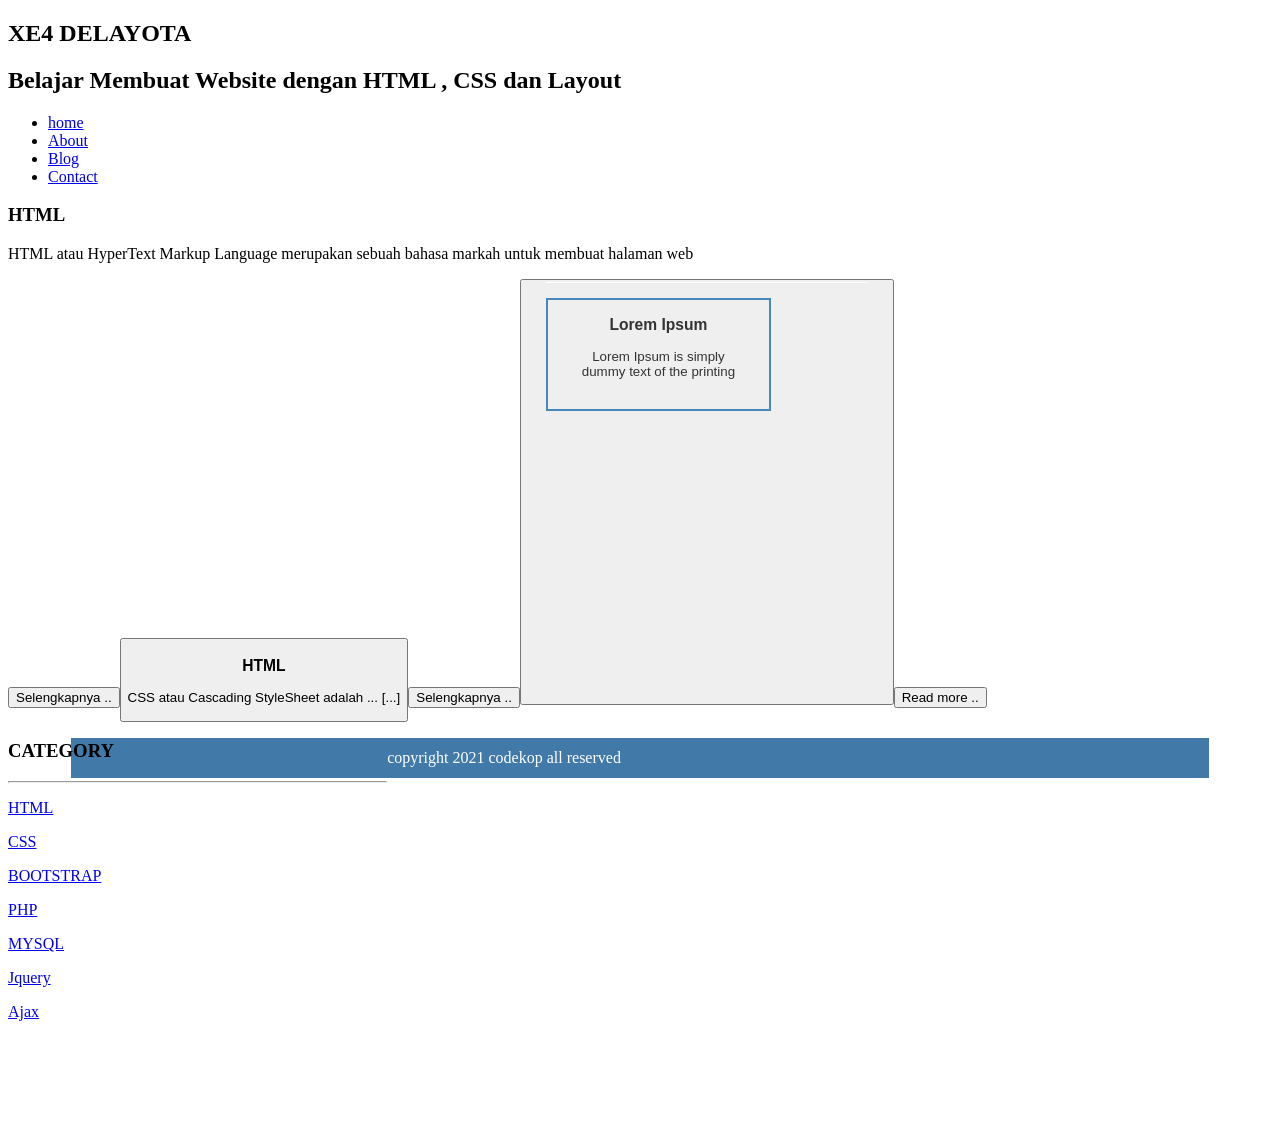
==== index.html @ 99866848 "Update index.html" ====
<!Doctype HTML>
<html>
   <head>
    <title> AZZAHRA </title>
    <link rel="stylesheet" href="style.css">
  </head>
    <title>Delayota</title>
    <link rel="stylesheet" href="style.css">
  <body>
    <H2>XE4 DELAYOTA  </h2>
  </body>
        <h2>Belajar Membuat Website dengan HTML , CSS dan Layout</h2>
            <ul>
                   <li><a href="#">home</a></li>
                   <li><a href="#">About</a></li>
                   <li><a href="#">Blog</a></li>
                   <li><a href="#">Contact</a></li>
            </ul>
                   <h3>HTML</h3>
                   <p>HTML atau HyperText Markup Language merupakan sebuah bahasa markah untuk membuat halaman web </p>
                   <button >Selengkapnya ..<button>
           
                   <h3>HTML</h3>
                   <p>CSS atau Cascading StyleSheet adalah ... [...]</p>
                   <button >Selengkapnya ..<button>
            </ul>
                  
<div class="content">
   <div class="jarak">
      <!--kiri-->
      <div class="kiri">
         <!--blog-->
         <div class="border">
            <div class="jarak">
               <h3>Lorem Ipsum</h3>
               <p>Lorem Ipsum is simply dummy text of the printing
               <button class="btn">Read more ..</button>
            </div>
         </div>
         <!--end blog-->
      </div>
      <!--kiri-->
      <!--kanan-->
      <div class="kanan">
         <div class="jarak">
            <h3>CATEGORY</h3>
            <hr/>
            <p><a href="#" class="undecor">HTML</a></p>
            <p><a href="#" class="undecor">CSS</a></p>
            <p><a href="#" class="undecor">BOOTSTRAP</a></p>
            <p><a href="#" class="undecor">PHP</a></p>
            <p><a href="#" class="undecor">MYSQL</a></p>
            <p><a href="#" class="undecor">Jquery</a></p>
            <p><a href="#" class="undecor">Ajax</a></p>
         </div>
      </div>
      <!--kanan-->
   </div>
</div>
<div class="footer">
   <div class="jarak">
      <p>copyright 2021 codekop all reserved</p>
   </div>
</div>
---- style.css ----
.content{
   width:90%;
   margin:auto;
   heihgt:420px;
   padding:0.1px;
   background:#fff;
   color:#333;
}

.border{
   border:2px solid #4887b9;
   margin-top:1pc;
   padding-bottom:1pc;
   padding-left: 2pc;
   padding-right:2pc;
}

.kiri{
   width:70%;
   float:left;
   margin:auto;
   background:fff;
   height:420px;
}

.kanan{
   width:30%;
   float:left;
   margin:auto;
   background:fff;
   height:420px;
}

.undercolor{
   text-decoration:none;
}

.footer{
   width:90%;
   margin:auto;
   heihgt:40px;
   line-height:40px;
   background:#417aa8;
   color:#fff;
   margin-bottom: 1pc;
}
---- style.css ----
.content{
   width:90%;
   margin:auto;
   heihgt:420px;
   padding:0.1px;
   background:#fff;
   color:#333;
}

.border{
   border:2px solid #4887b9;
   margin-top:1pc;
   padding-bottom:1pc;
   padding-left: 2pc;
   padding-right:2pc;
}

.kiri{
   width:70%;
   float:left;
   margin:auto;
   background:fff;
   height:420px;
}

.kanan{
   width:30%;
   float:left;
   margin:auto;
   background:fff;
   height:420px;
}

.undercolor{
   text-decoration:none;
}

.footer{
   width:90%;
   margin:auto;
   heihgt:40px;
   line-height:40px;
   background:#417aa8;
   color:#fff;
   margin-bottom: 1pc;
}
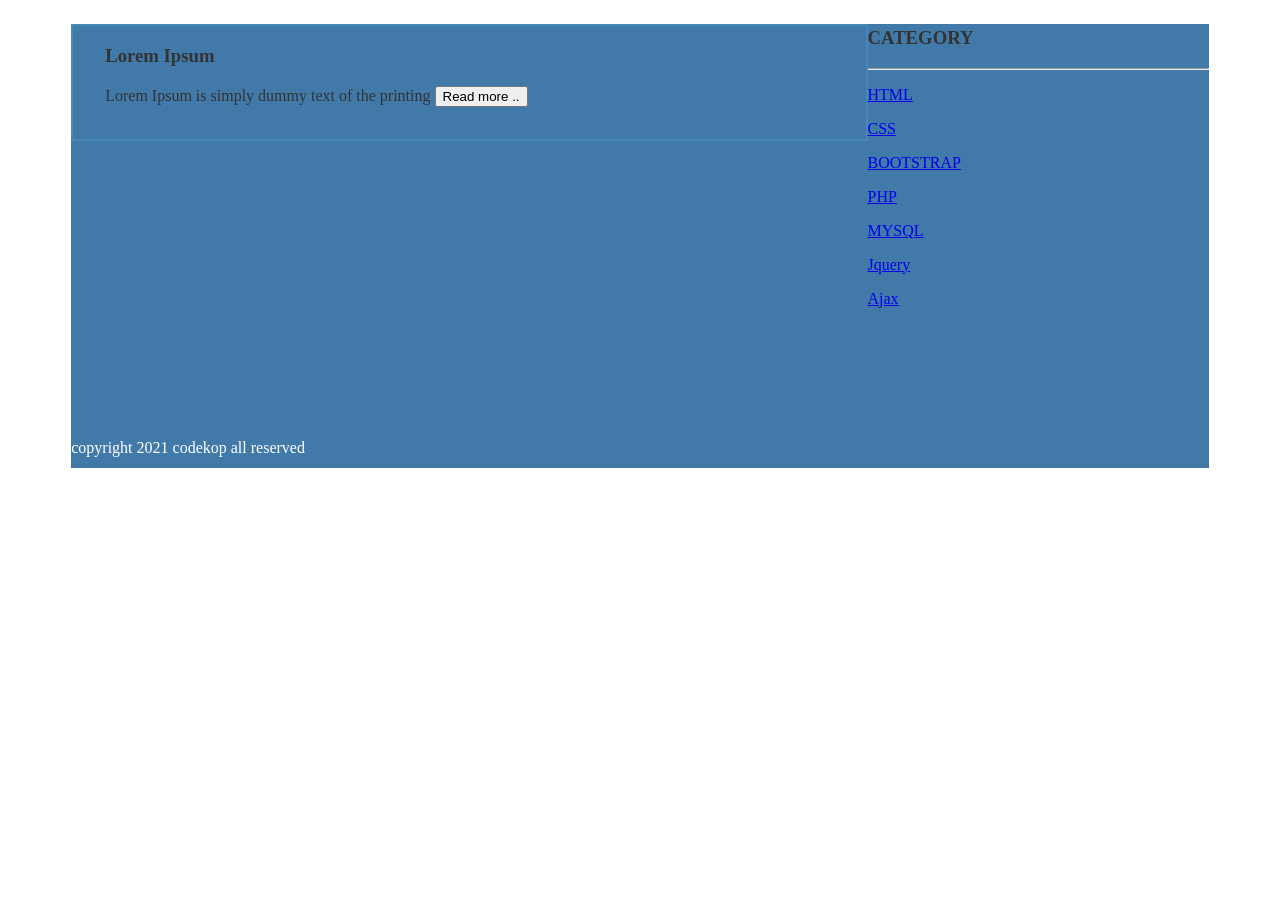
==== commit 177c6342: "Update index.html" ====
--- a/index.html
+++ b/index.html
@@ -6,25 +6,7 @@
   </head>
     <title>Delayota</title>
     <link rel="stylesheet" href="style.css">
-  <body>
-    <H2>XE4 DELAYOTA  </h2>
-  </body>
-        <h2>Belajar Membuat Website dengan HTML , CSS dan Layout</h2>
-            <ul>
-                   <li><a href="#">home</a></li>
-                   <li><a href="#">About</a></li>
-                   <li><a href="#">Blog</a></li>
-                   <li><a href="#">Contact</a></li>
-            </ul>
-                   <h3>HTML</h3>
-                   <p>HTML atau HyperText Markup Language merupakan sebuah bahasa markah untuk membuat halaman web </p>
-                   <button >Selengkapnya ..<button>
-           
-                   <h3>HTML</h3>
-                   <p>CSS atau Cascading StyleSheet adalah ... [...]</p>
-                   <button >Selengkapnya ..<button>
-            </ul>
-                  
+   
 <div class="content">
    <div class="jarak">
       <!--kiri-->
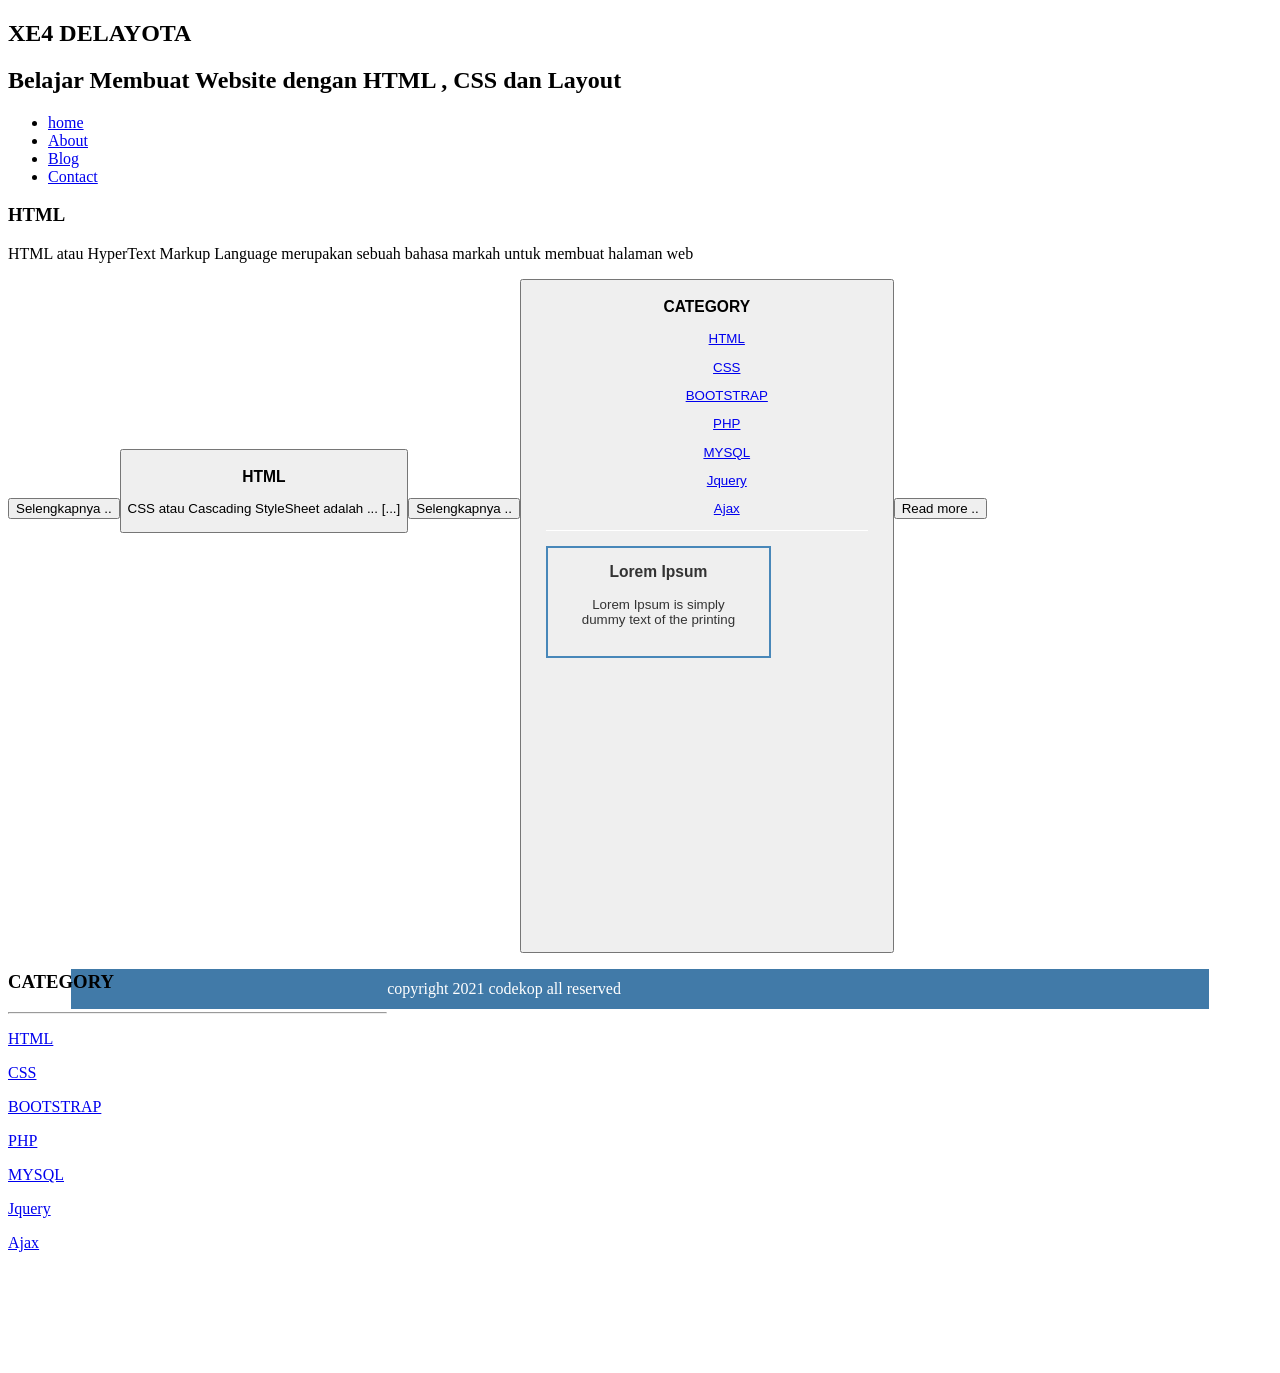
==== commit 5debb494: "Update index.html" ====
--- a/index.html
+++ b/index.html
@@ -6,7 +6,36 @@
   </head>
     <title>Delayota</title>
     <link rel="stylesheet" href="style.css">
-   
+  <body>
+    <H2>XE4 DELAYOTA  </h2>
+  </body>
+        <h2>Belajar Membuat Website dengan HTML , CSS dan Layout</h2>
+            <ul>
+                   <li><a href="#">home</a></li>
+                   <li><a href="#">About</a></li>
+                   <li><a href="#">Blog</a></li>
+                   <li><a href="#">Contact</a></li>
+            </ul>
+                   <h3>HTML</h3>
+                   <p>HTML atau HyperText Markup Language merupakan sebuah bahasa markah untuk membuat halaman web </p>
+                   <button >Selengkapnya ..<button>
+           
+                   <h3>HTML</h3>
+                   <p>CSS atau Cascading StyleSheet adalah ... [...]</p>
+                   <button >Selengkapnya ..<button>
+            </ul>
+
+            <h3>CATEGORY</h3>
+            <ul>
+                   <p><a href="#" >HTML</a></p>
+                   <p><a href="#" >CSS</a></p>
+                   <p><a href="#" >BOOTSTRAP</a></p>
+                   <p><a href="#" >PHP</a></p>
+                   <p><a href="#" >MYSQL</a></p>
+                   <p><a href="#" >Jquery</a></p>
+                   <p><a href="#" >Ajax</a></p>
+           </ul>
+
 <div class="content">
    <div class="jarak">
       <!--kiri-->
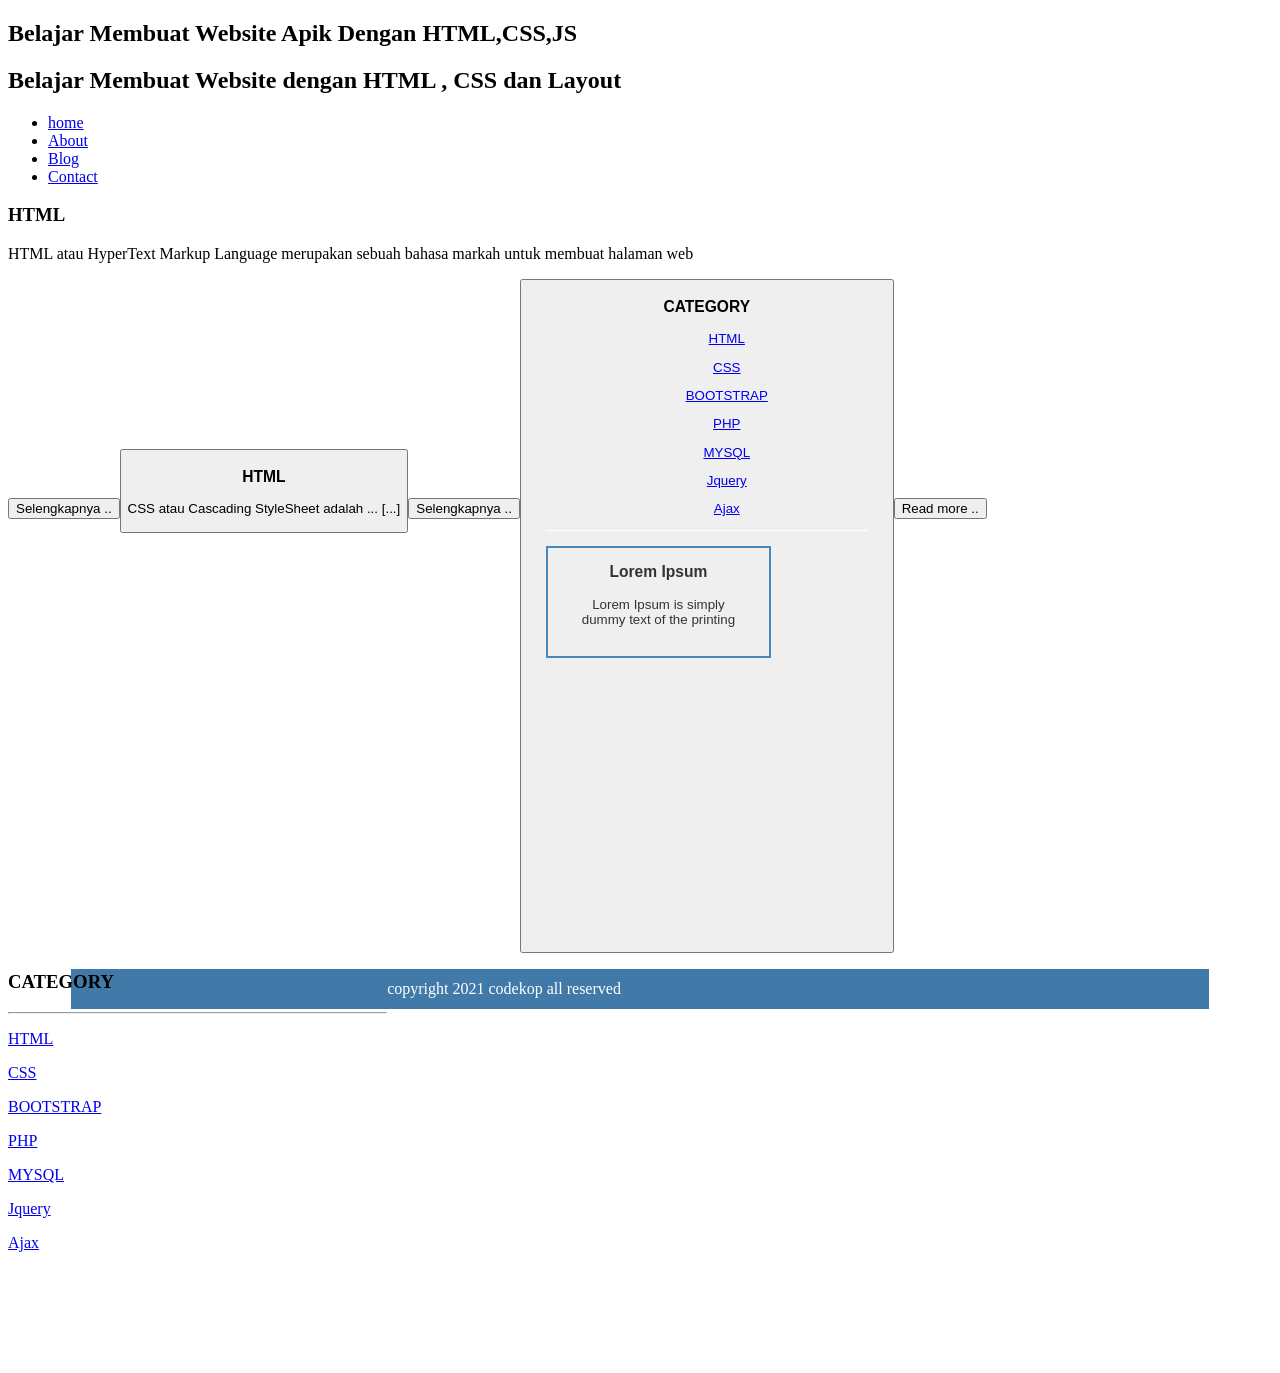
==== commit 6bbd609a: "Update index.html" ====
--- a/index.html
+++ b/index.html
@@ -7,7 +7,9 @@
     <title>Delayota</title>
     <link rel="stylesheet" href="style.css">
   <body>
-    <H2>XE4 DELAYOTA  </h2>
+
+     <div class="header">
+        <h2>Belajar Membuat Website Apik Dengan HTML,CSS,JS</h2>
   </body>
         <h2>Belajar Membuat Website dengan HTML , CSS dan Layout</h2>
             <ul>
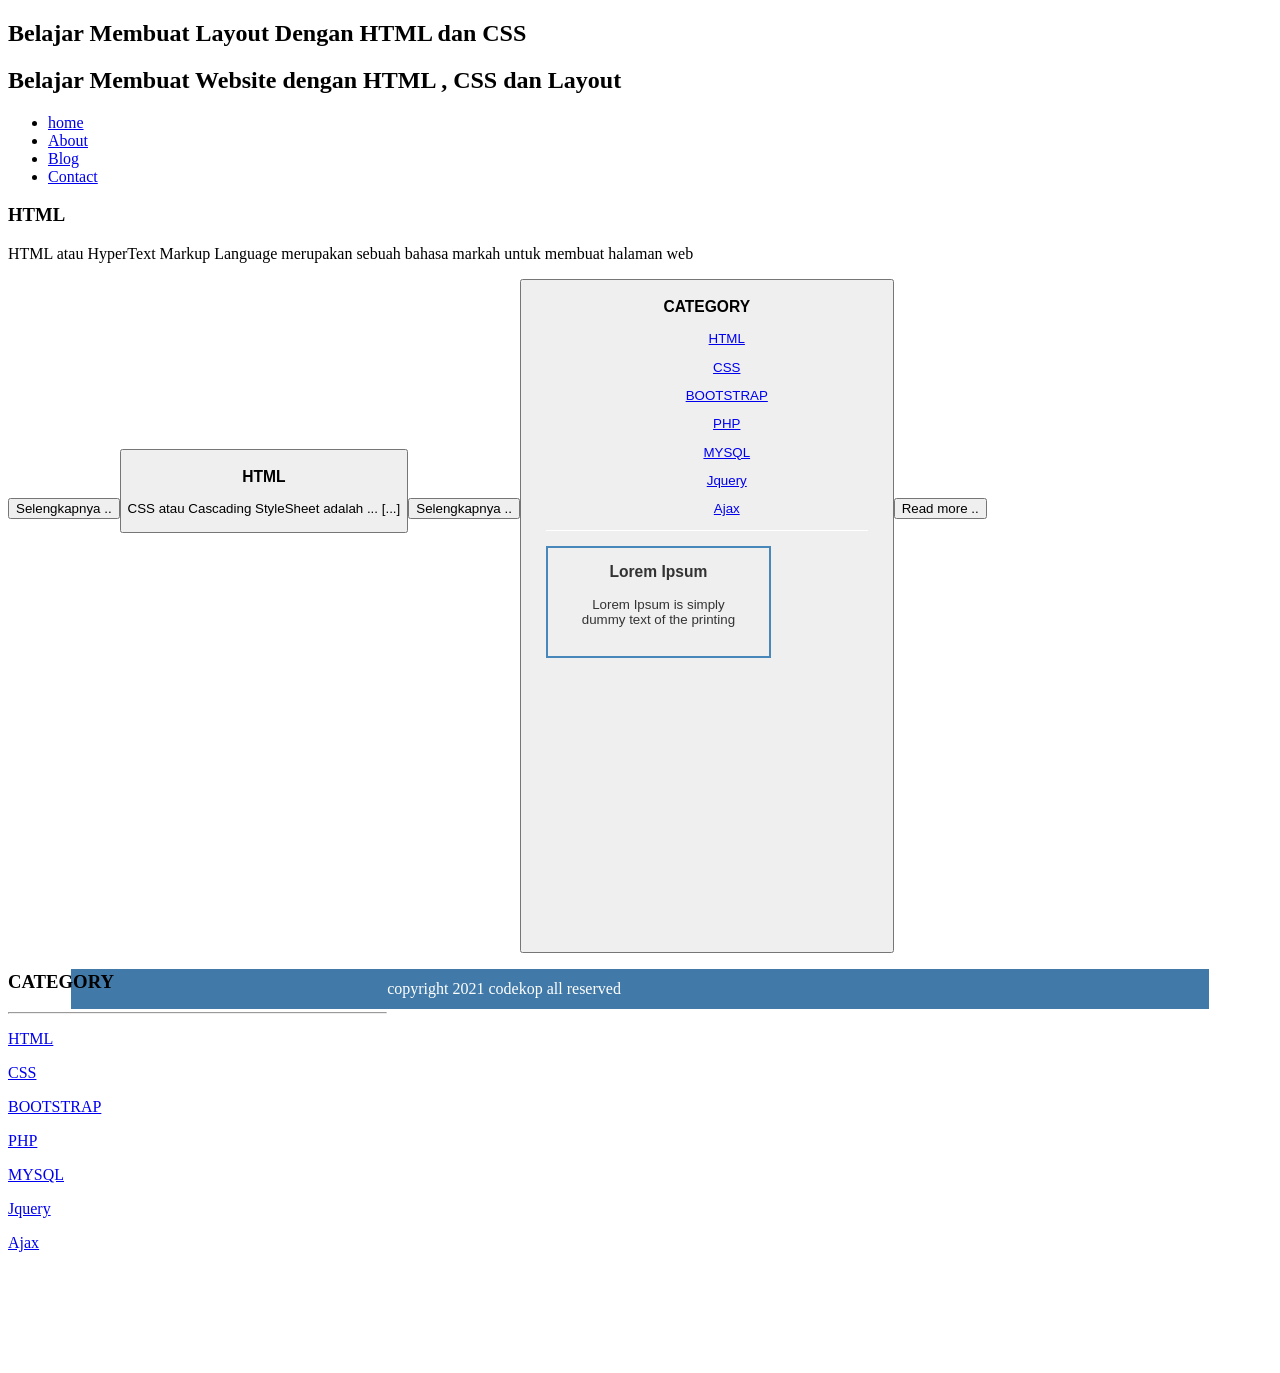
==== commit a41978ee: "Update index.html" ====
--- a/index.html
+++ b/index.html
@@ -9,7 +9,10 @@
   <body>
 
      <div class="header">
-        <h2>Belajar Membuat Website Apik Dengan HTML,CSS,JS</h2>
+        <div class="jarak">
+           <h2>Belajar Membuat Layout Dengan HTML dan CSS</h2>
+        </div>
+     </div>
   </body>
         <h2>Belajar Membuat Website dengan HTML , CSS dan Layout</h2>
             <ul>
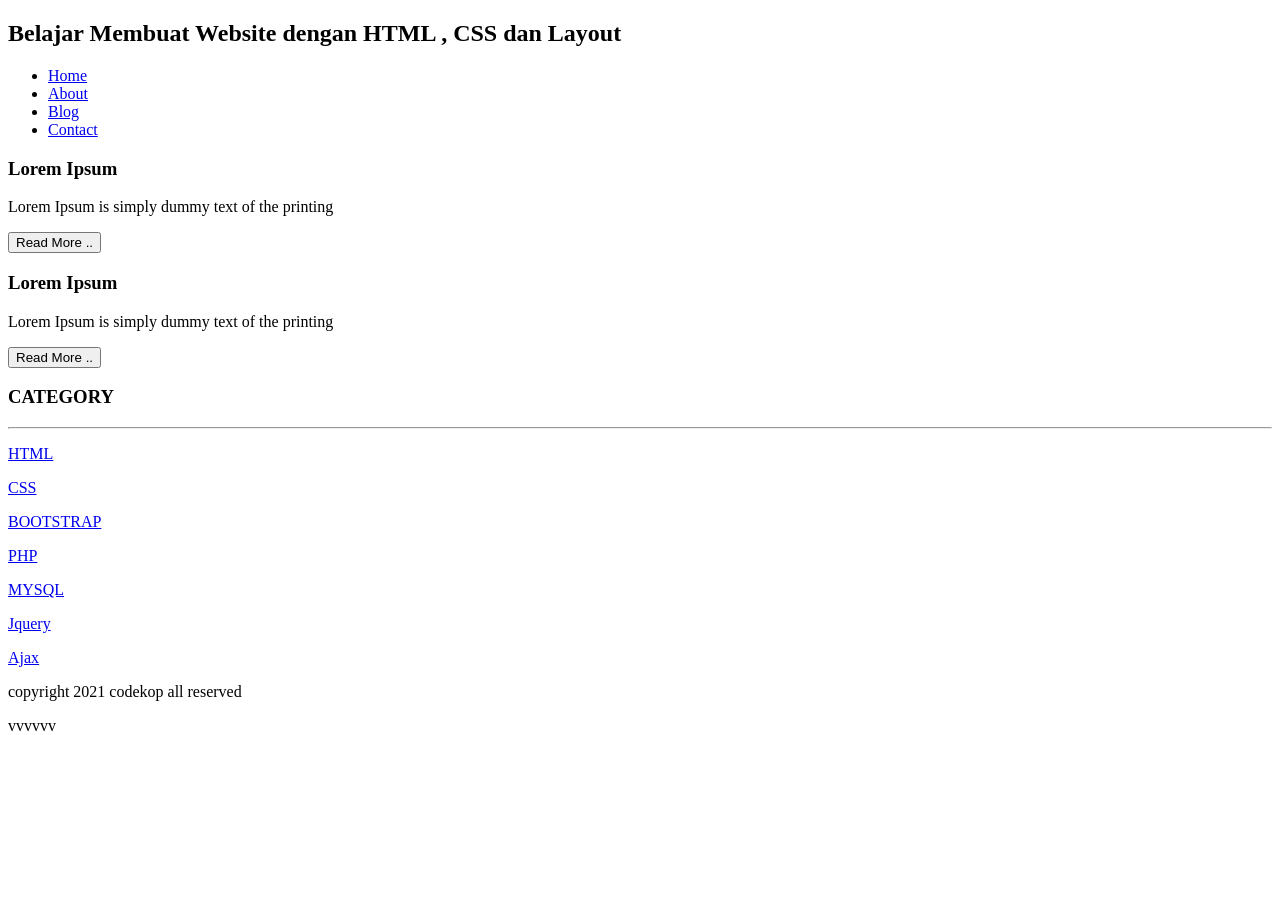
==== commit ed35a7bc: "Update index.html" ====
--- a/index.html
+++ b/index.html
@@ -1,84 +1,59 @@
 <!Doctype HTML>
 <html>
-   <head>
-    <title> AZZAHRA </title>
-    <link rel="stylesheet" href="style.css">
-  </head>
-    <title>Delayota</title>
-    <link rel="stylesheet" href="style.css">
-  <body>
+    <head>
+      <title>DERITA</title>
+      <link rel="stylesheet" href="style.css">
+    </head>
 
-     <div class="header">
+    <div class="header">
         <div class="jarak">
-           <h2>Belajar Membuat Layout Dengan HTML dan CSS</h2>
+          <h2>Belajar Membuat Website dengan HTML , CSS dan Layout</h2>
         </div>
-     </div>
-  </body>
-        <h2>Belajar Membuat Website dengan HTML , CSS dan Layout</h2>
-            <ul>
-                   <li><a href="#">home</a></li>
-                   <li><a href="#">About</a></li>
-                   <li><a href="#">Blog</a></li>
-                   <li><a href="#">Contact</a></li>
-            </ul>
-                   <h3>HTML</h3>
-                   <p>HTML atau HyperText Markup Language merupakan sebuah bahasa markah untuk membuat halaman web </p>
-                   <button >Selengkapnya ..<button>
-           
-                   <h3>HTML</h3>
-                   <p>CSS atau Cascading StyleSheet adalah ... [...]</p>
-                   <button >Selengkapnya ..<button>
-            </ul>
+    </div>
+    <div class="menu">
+          <ul>
+                        <li><a href="#">Home</a></li>
+                        <li><a href="#">About</a></li>
+                        <li><a href="#">Blog</a></li>
+                        <li><a href="#">Contact</a></li>
+          </ul>
+    </div>
+<div class="content">
+    <div class="jarak">
+        <div class="kiri">
+            <div class="border">
+                <div class="jarak">
+                    <h3>Lorem Ipsum</h3>
+                    <p>Lorem Ipsum is simply dummy text of the printing</p>
+                    <button class="btn">Read More ..</button>
+                </div>
+            </div>
+            <div class="border">
+                <div class="jarak">
+                    <h3>Lorem Ipsum</h3>
+                    <p>Lorem Ipsum is simply dummy text of the printing</p>
+                    <button class="btn">Read More ..</button>
+                </div>
+            </div>
+            </div>
+        <div class="kanan">
+            <div class="jarak">
+                <h3>CATEGORY</h3>
+                <hr/>
+                <p><a href="#" class="undecor">HTML</a></p>
+                <p><a href="#" class="undecor">CSS</a></p>
+                <p><a href="#" class="undecor">BOOTSTRAP</a></p>
+                <p><a href="#" class="undecor">PHP</a></p>
+                <p><a href="#" class="undecor">MYSQL</a></p>
+                <p><a href="#" class="undecor">Jquery</a></p>
+                <p><a href="#" class="undecor">Ajax</a></p>
+            </div>
+        </div>
+        </div>
+</div>
 
-            <h3>CATEGORY</h3>
-            <ul>
-                   <p><a href="#" >HTML</a></p>
-                   <p><a href="#" >CSS</a></p>
-                   <p><a href="#" >BOOTSTRAP</a></p>
-                   <p><a href="#" >PHP</a></p>
-                   <p><a href="#" >MYSQL</a></p>
-                   <p><a href="#" >Jquery</a></p>
-                   <p><a href="#" >Ajax</a></p>
-           </ul>
-
-<div class="content">
-   <div class="jarak">
-      <!--kiri-->
-      <div class="kiri">
-         <!--blog-->
-         <div class="border">
-            <div class="jarak">
-               <h3>Lorem Ipsum</h3>
-               <p>Lorem Ipsum is simply dummy text of the printing
-               <button class="btn">Read more ..</button>
-            </div>
-         </div>
-         <!--end blog-->
-      </div>
-      <!--kiri-->
-      <!--kanan-->
-      <div class="kanan">
-         <div class="jarak">
-            <h3>CATEGORY</h3>
-            <hr/>
-            <p><a href="#" class="undecor">HTML</a></p>
-            <p><a href="#" class="undecor">CSS</a></p>
-            <p><a href="#" class="undecor">BOOTSTRAP</a></p>
-            <p><a href="#" class="undecor">PHP</a></p>
-            <p><a href="#" class="undecor">MYSQL</a></p>
-            <p><a href="#" class="undecor">Jquery</a></p>
-            <p><a href="#" class="undecor">Ajax</a></p>
-         </div>
-      </div>
-      <!--kanan-->
-   </div>
-</div>
 <div class="footer">
-   <div class="jarak">
-      <p>copyright 2021 codekop all reserved</p>
-   </div>
-</div>
-            
-                   
-
-
+    <div class="jarak">
+        <p>copyright 2021 codekop all reserved</p>
+    </div>
+</div>vvvvvv
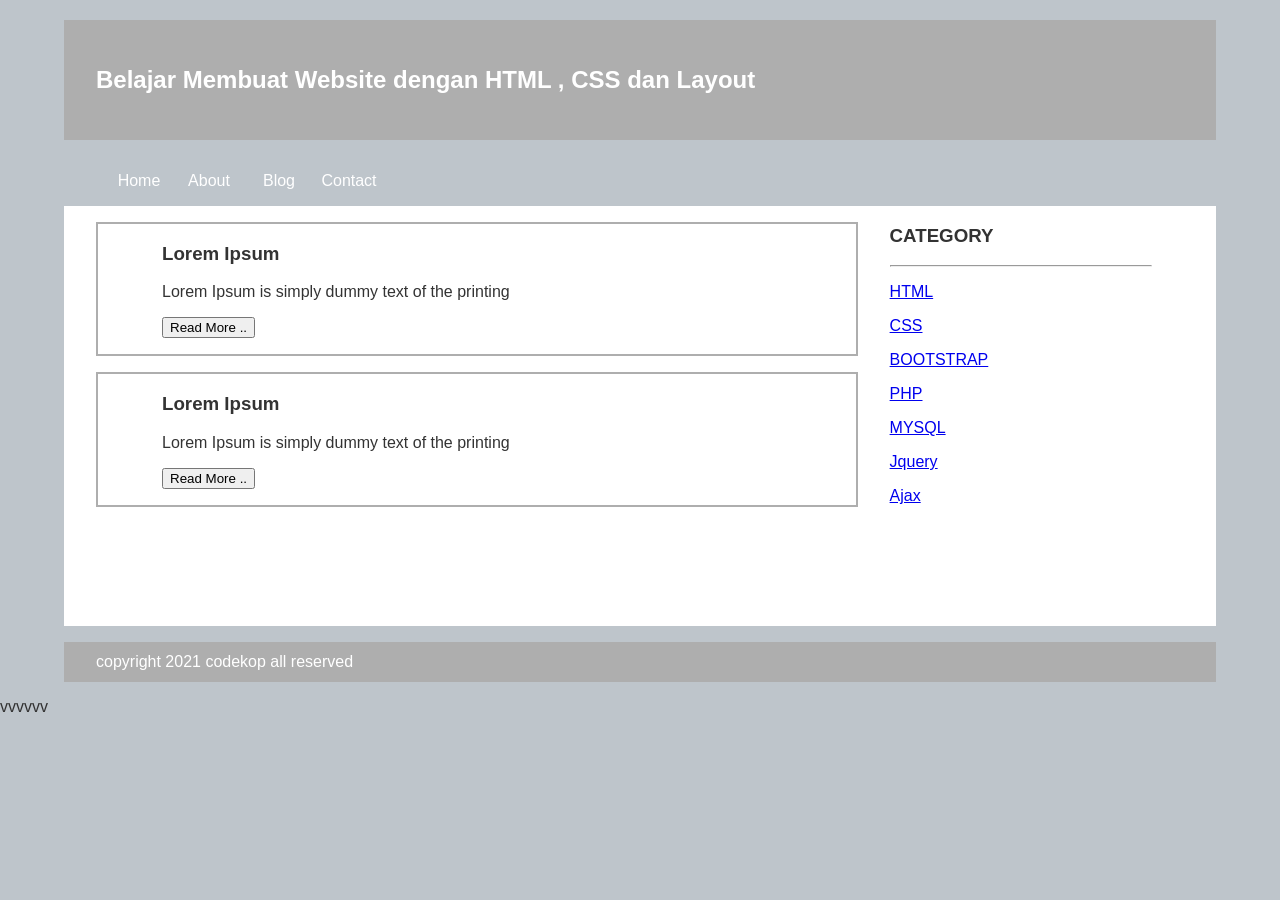
==== commit abd7c2d6: "Update index.html" ====
--- a/index.html
+++ b/index.html
@@ -1,7 +1,7 @@
 <!Doctype HTML>
 <html>
     <head>
-      <title>DERITA</title>
+      <title>AZZAHRAXE4</title>
       <link rel="stylesheet" href="style.css">
     </head>
 
--- a/style.css
+++ b/style.css
@@ -0,0 +1,95 @@
+body{
+    background:#BEC5CB;
+    color:#333;
+    width:100%;
+    font-family:sans-serif;
+    margin:0 auto;
+}
+
+.header{
+    width:90%;
+    margin:auto;
+    height:120px;
+    line-height:120px;
+    background:#AEAEAE;
+    color:#fff;
+}
+
+.jarak{
+    padding:0 2pc;
+}
+
+.menu{
+    background-color:#BEC5CB;
+    height:50px;
+    line-height:50px;
+    position:relative;
+    width:90%;
+    margin:0 auto;
+    padding:0 auto;
+}
+
+.menu ul {
+    list-style:none;
+}
+
+.menu ul li a {
+    float:left;
+    width:70px;
+    display:block;
+    text-align:center;
+    color:#FFF;
+    text-decoration:none;
+}
+
+.menu ul li a:hover {
+    background-color:#AEAEAE;
+    display:block;
+}
+
+.content{
+    width:90%;
+    margin:auto;
+    height:420px;
+    padding:0.1px;
+    background:#fff;
+    color:#333;
+}
+
+.border{
+    border:2px solid #AEAEAE;
+    margin-top:1pc;
+    padding-bottom:1pc;
+    padding-left:2pc;
+    padding-right:2pc;
+}
+
+.kiri{
+    width:70%;
+    float:left;
+    margin:auto;
+    background:#fff;
+    height:420px;
+}
+
+.kanan{
+    width:30%;
+    float:left;
+    margin:auto;
+    background:#fff;
+    height:420px;
+}
+
+.undercor{
+    text-decoration:none;
+}
+
+.footer{
+    width:90%;
+    margin:auto;
+    height:40px;
+    line-height:40px;
+    background:#AEAEAE;
+    color:#fff;
+    margin-bottom: 1pc;
+}
